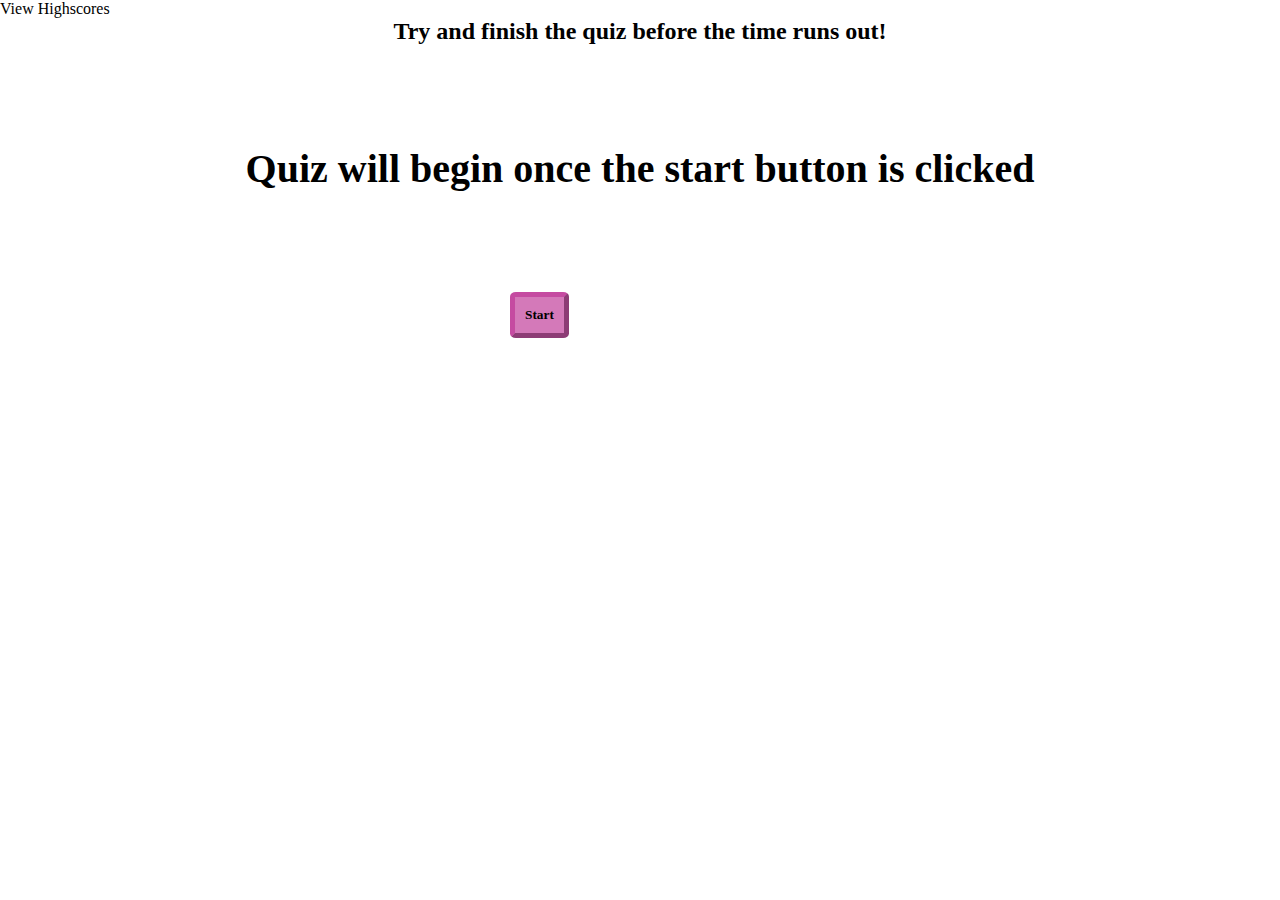
==== index.html @ 86d2be00 "changing js array" ====
<!DOCTYPE html>
<html lang="en">
<head>
    <meta charset="UTF-8">
    <meta http-equiv="X-UA-Compatible" content="IE=edge">
    <meta name="viewport" content="width=device-width, initial-scale=1.0">
    <link rel="stylesheet" href="styles.css">
    <title>Code Quiz</title>
</head>
<header> View Highscores</header>
<!-- <h1 class="heads"> Code Quiz</h1> -->
<h2 class="heads">Try and finish the quiz before the time runs out!</h2>
<body>
    <div class="main-container"> </div>
    <div class="main"> 
        <h1>
        Quiz will begin once the start button is clicked
        </h1>
    </div>
    <button class="button"> Start </button>

    <!-- <div>Commanly used data types do NOT include: </div>
    <button>1. a boolean</button>
    <button>2. string</button>
    <button>3. alerts</button>
    <button>4. numbers</button>
    

    <div> String values need to be enclosed with..</div>
    <button>1. ""</button>
    <button>2. ()</button>
    <button>3. []</button>
    <button>4. {}</button>

    <div> Array in JavaScript can be used to store _______.</div>
    <button>1. numbers and strings</button>
    <button>2. other arrays</button>
    <button>3. boolean</button>
    <button>4. all of the above</button>

    <div> The condition in an if / else statement is enclosed with _______.</div>
    <button>1. quotes</button>
    <button>2. curly brackets</button>
    <button>3. parenthesis</button>
    <button>4. square brackets</button> -->

    <!-- <div> All done! </div> -->
<script src="assets/js/script.js"></script>
<!-- <script src="sample.js"></script> -->
</body>
</html>
---- styles.css ----
* {
    margin: 0px;
    padding: 0px;

}

.button {
    padding: 10px;
     display: block;
    float: center;
    font-weight: bold;
    font-family: "Cambria";
    color: black;
    border-color: rgba(189, 52, 148, 0.658);
    background-color: rgba(189, 52, 148, 0.658);
    border-width: 5px; 
    border-radius: 10%;
    text-align: center;
    margin-left: 510px;
}

div {
    margin: 100px;
    font-size: 20px;
    font-family: Georgia;
    font-weight: bold;
    text-align: center;
}

.heads {
    text-align: center;
}

.show {
    display: block;

}

.hide {
    display: none;
}
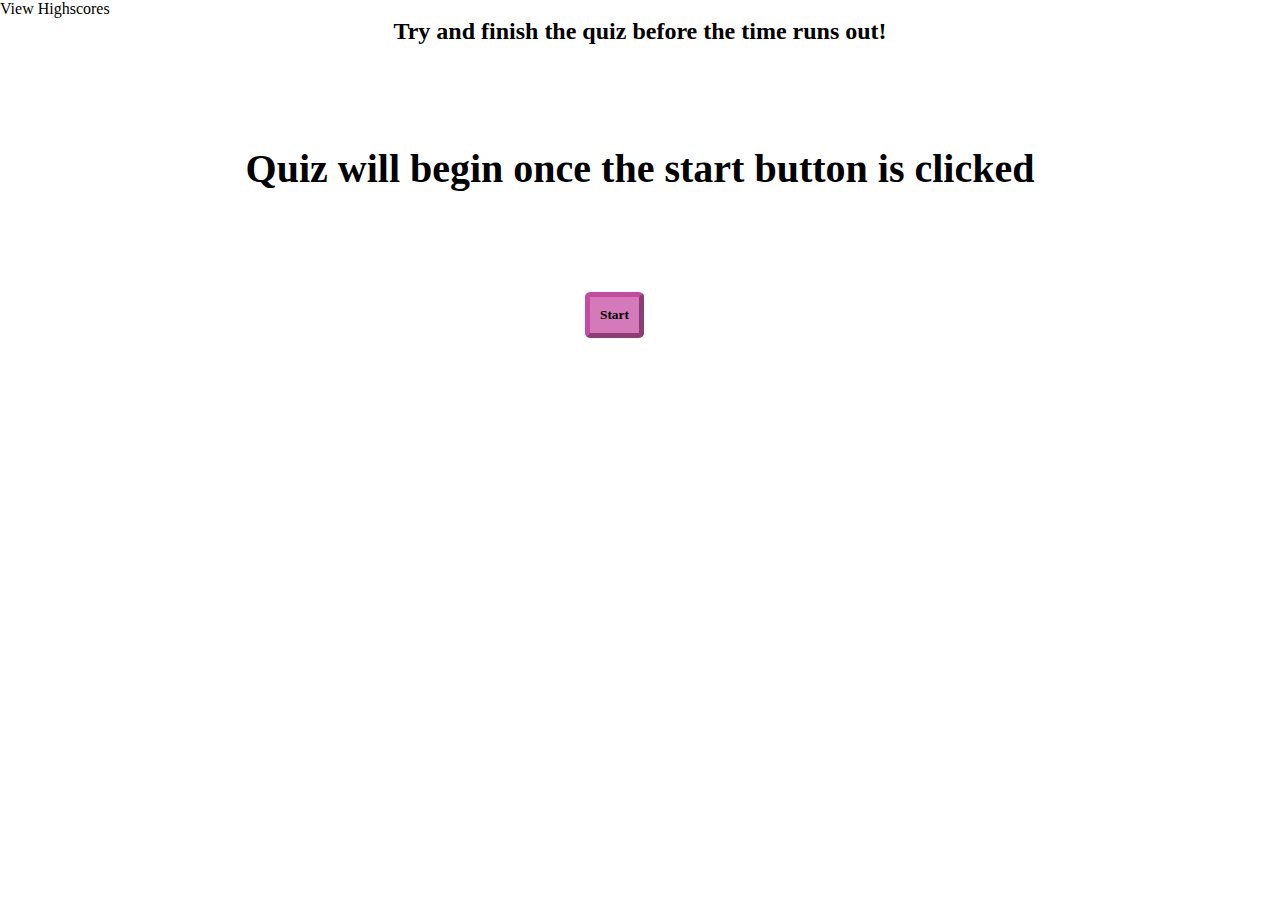
==== commit 790e6310: "added timer to html to work with the js function displaytime" ====
--- a/index.html
+++ b/index.html
@@ -8,7 +8,7 @@
     <title>Code Quiz</title>
 </head>
 <header> View Highscores</header>
-<!-- <h1 class="heads"> Code Quiz</h1> -->
+ <h1 class="timer"> </h1> 
 <h2 class="heads">Try and finish the quiz before the time runs out!</h2>
 <body>
     <div class="main-container"> </div>
@@ -19,32 +19,7 @@
     </div>
     <button class="button"> Start </button>
 
-    <!-- <div>Commanly used data types do NOT include: </div>
-    <button>1. a boolean</button>
-    <button>2. string</button>
-    <button>3. alerts</button>
-    <button>4. numbers</button>
-    
-
-    <div> String values need to be enclosed with..</div>
-    <button>1. ""</button>
-    <button>2. ()</button>
-    <button>3. []</button>
-    <button>4. {}</button>
-
-    <div> Array in JavaScript can be used to store _______.</div>
-    <button>1. numbers and strings</button>
-    <button>2. other arrays</button>
-    <button>3. boolean</button>
-    <button>4. all of the above</button>
-
-    <div> The condition in an if / else statement is enclosed with _______.</div>
-    <button>1. quotes</button>
-    <button>2. curly brackets</button>
-    <button>3. parenthesis</button>
-    <button>4. square brackets</button> -->
-
-    <!-- <div> All done! </div> -->
+   
 <script src="assets/js/script.js"></script>
 <!-- <script src="sample.js"></script> -->
 </body>
--- a/styles.css
+++ b/styles.css
@@ -16,7 +16,22 @@
     border-width: 5px; 
     border-radius: 10%;
     text-align: center;
-    margin-left: 510px;
+    margin-left: 585px;
+}
+
+#button {
+    padding: 10px;
+    display: block;
+   float: center;
+   font-weight: bold;
+   font-family: "Cambria";
+   color: black;
+   border-color: rgba(189, 52, 148, 0.658);
+   background-color: rgba(189, 52, 148, 0.658);
+   border-width: 5px; 
+   border-radius: 10%;
+   text-align: center;
+   margin-left: 510px;
 }
 
 div {
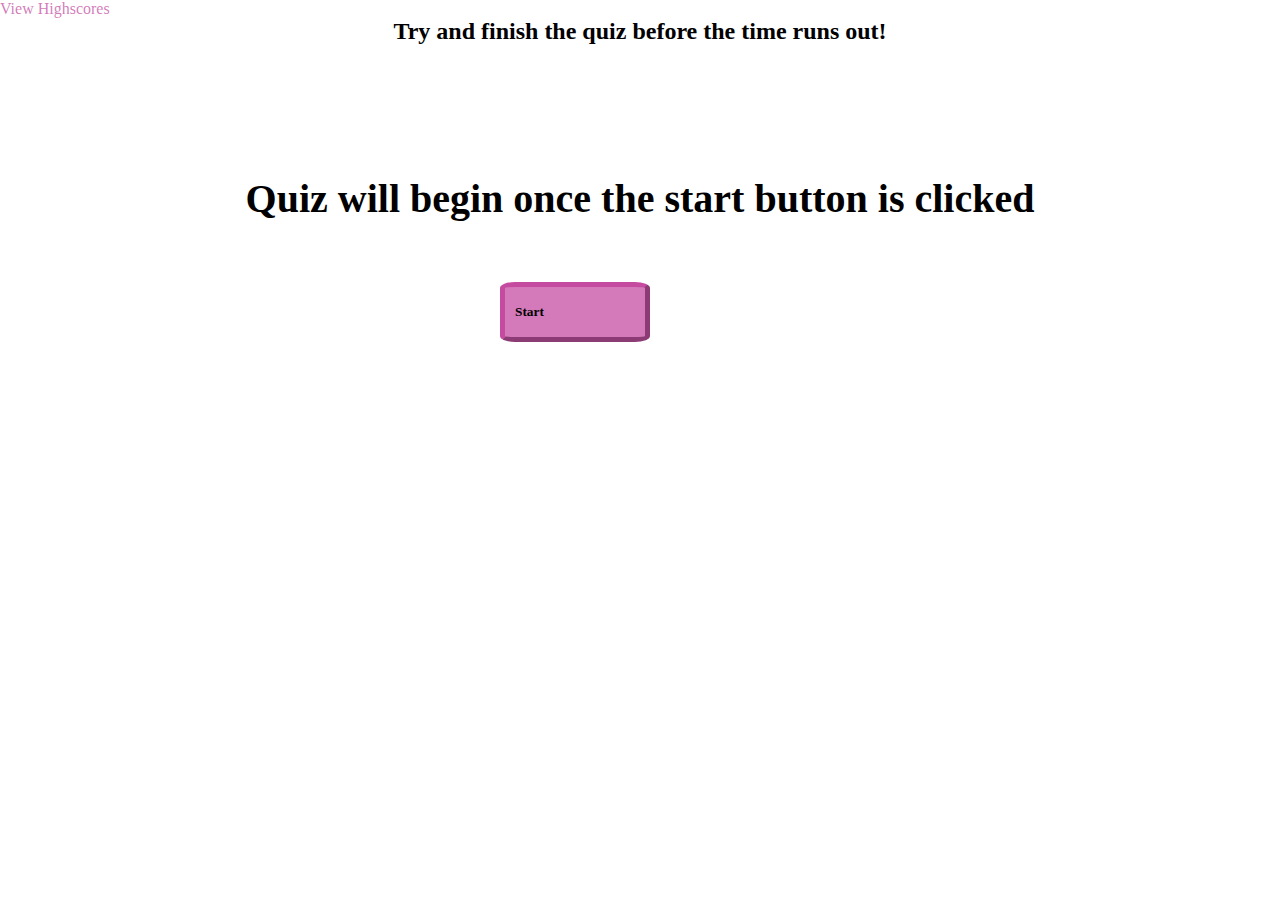
==== commit b849fb45: "adding more css" ====
--- a/index.html
+++ b/index.html
@@ -7,8 +7,8 @@
     <link rel="stylesheet" href="styles.css">
     <title>Code Quiz</title>
 </head>
-<header> View Highscores</header>
- <h1 class="timer"> </h1> 
+<header class="scores"> View Highscores</header>
+ <h1 class="timer"></h1> 
 <h2 class="heads">Try and finish the quiz before the time runs out!</h2>
 <body>
     <div class="main-container"> </div>
@@ -21,6 +21,6 @@
 
    
 <script src="assets/js/script.js"></script>
-<!-- <script src="sample.js"></script> -->
+
 </body>
 </html>--- a/styles.css
+++ b/styles.css
@@ -5,9 +5,12 @@
 }
 
 .button {
+    margin: 5px;
+    margin-top: 10px;
+    width: 150px;
+    height: 60px;
     padding: 10px;
      display: block;
-    float: center;
     font-weight: bold;
     font-family: "Cambria";
     color: black;
@@ -15,31 +18,27 @@
     background-color: rgba(189, 52, 148, 0.658);
     border-width: 5px; 
     border-radius: 10%;
-    text-align: center;
-    margin-left: 585px;
+    text-align: left;
+    margin-left: 500px;
 }
 
-#button {
-    padding: 10px;
-    display: block;
-   float: center;
-   font-weight: bold;
-   font-family: "Cambria";
-   color: black;
-   border-color: rgba(189, 52, 148, 0.658);
-   background-color: rgba(189, 52, 148, 0.658);
-   border-width: 5px; 
-   border-radius: 10%;
-   text-align: center;
-   margin-left: 510px;
+.timer {
+    color:rgba(189, 52, 148, 0.658);
+   float: right;
 }
 
 div {
-    margin: 100px;
+    margin: 50px;
+    padding: 10px;
     font-size: 20px;
     font-family: Georgia;
     font-weight: bold;
     text-align: center;
+}
+
+.scores {
+    font-family: 'Lucida Sans';
+    color:rgba(189, 52, 148, 0.658); 
 }
 
 .heads {
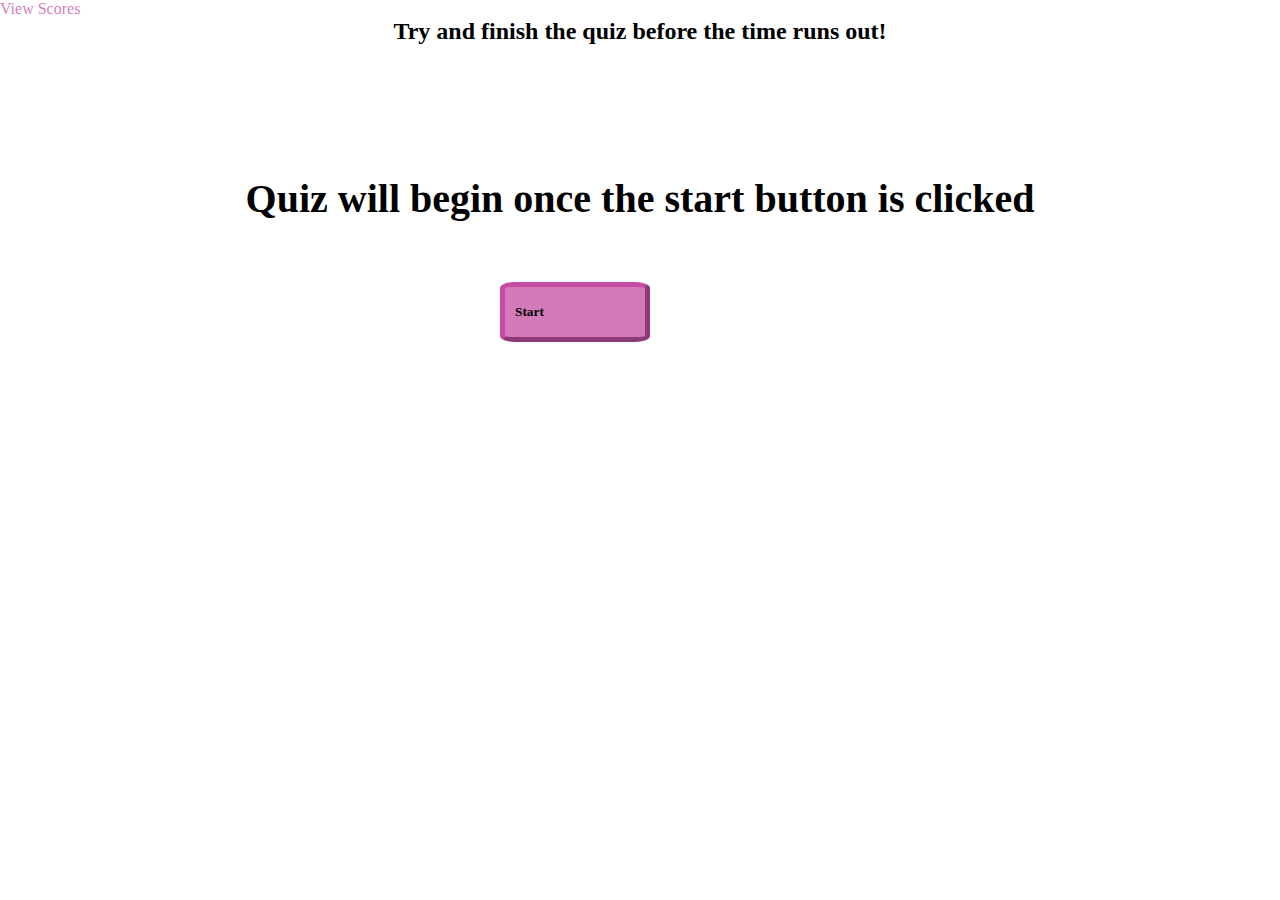
==== commit de034a9e: "adding comments" ====
--- a/index.html
+++ b/index.html
@@ -7,7 +7,8 @@
     <link rel="stylesheet" href="styles.css">
     <title>Code Quiz</title>
 </head>
-<header class="scores"> View Highscores</header>
+<header class="score-container"></header>
+<header class="scores"> View Scores</header>
  <h1 class="timer"></h1> 
 <h2 class="heads">Try and finish the quiz before the time runs out!</h2>
 <body>
--- a/styles.css
+++ b/styles.css
@@ -52,4 +52,5 @@
 
 .hide {
     display: none;
-}+}
+
